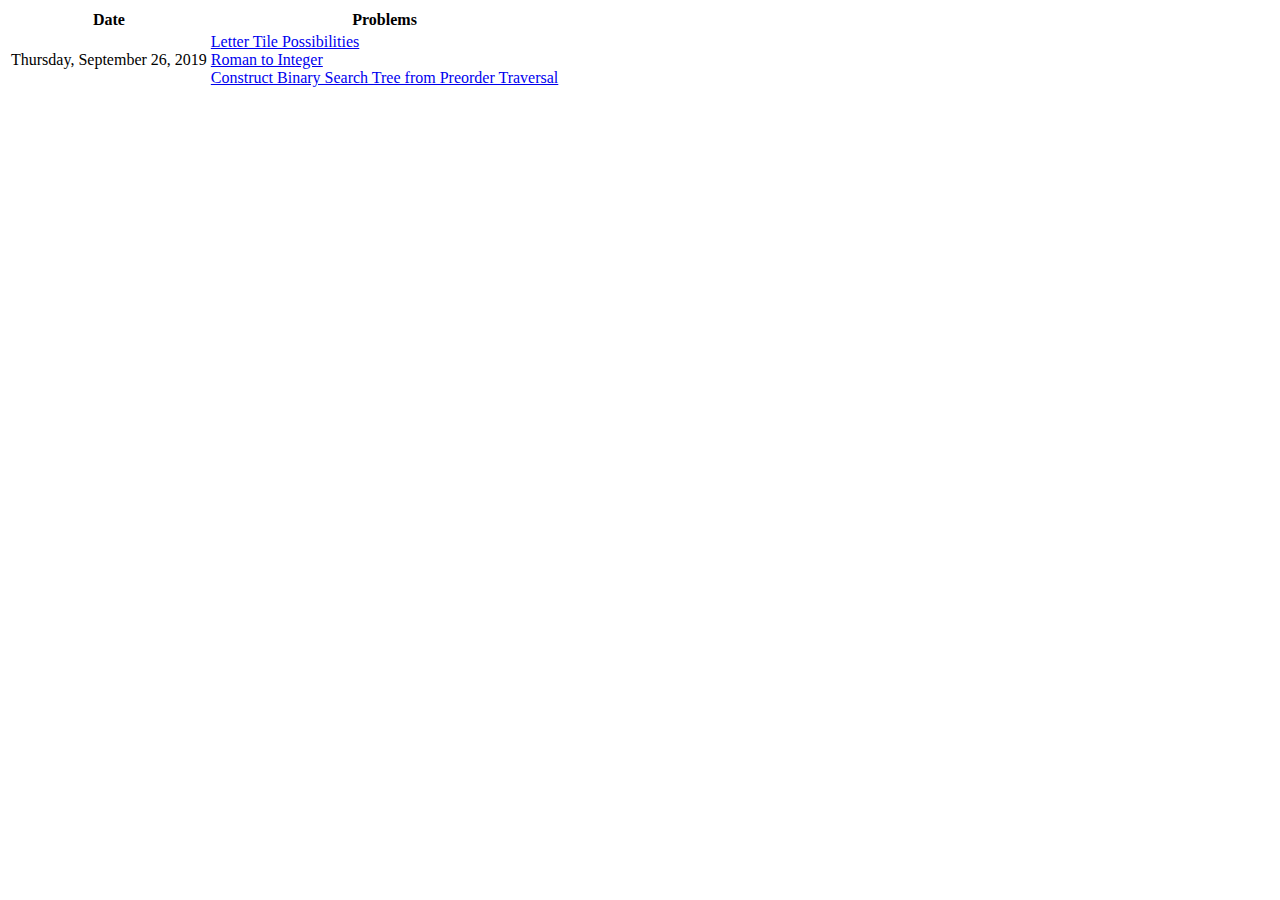
==== problems.html @ 3d153720 "Problems page" ====
<!DOCTYPE html>
<html lang="en">
<head>
    <meta charset="UTF-8">
    <title>Problems</title>
</head>
<body>

    <table>
        <thead>
            <title>Coding Problems</title>
            <tr>
                <th>Date</th>
                <th>Problems</th>
            </tr>
        </thead>


        <tbody>
            <!--09/26/19-->
            <tr>
                <td>Thursday, September 26, 2019</td>
                <td>
                    <a href="https://leetcode.com/problems/letter-tile-possibilities/" target="_blank">
                        Letter Tile Possibilities
                    </a><br>
                    <a href="https://leetcode.com/problems/roman-to-integer/" target="_blank">
                        Roman to Integer
                    </a><br>
                    <a href="https://leetcode.com/problems/construct-binary-search-tree-from-preorder-traversal/" target="_blank">
                        Construct Binary Search Tree from Preorder Traversal
                    </a><br>
                </td>
            </tr>
        </tbody>

    </table>
</body>
</html>
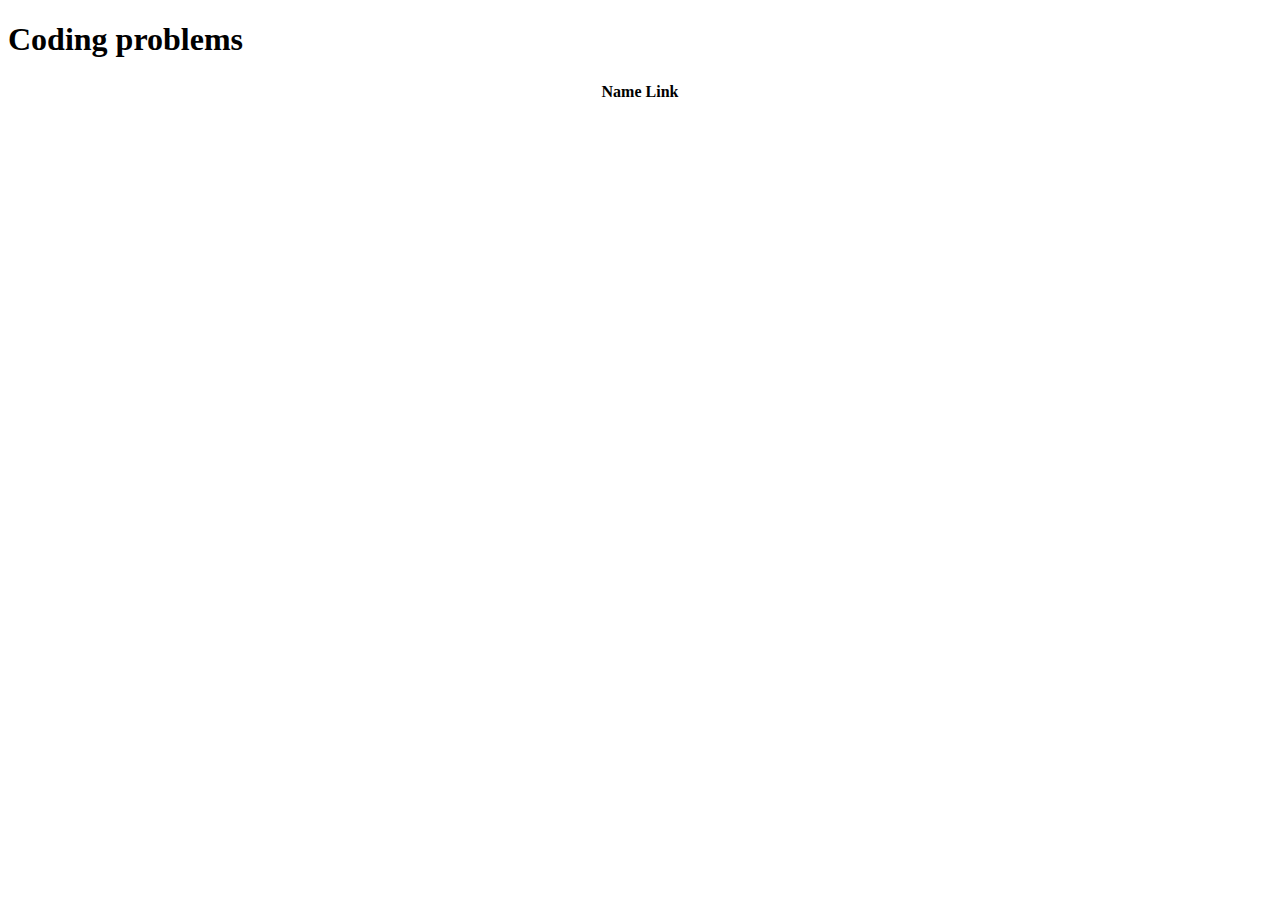
==== commit 34407169: "added api fetching" ====
--- a/problems.html
+++ b/problems.html
@@ -1,37 +1,24 @@
 <!DOCTYPE html>
 <html lang="en">
+<script src="JS/updateProblems.js"></script>
 <head>
     <meta charset="UTF-8">
     <title>Problems</title>
+    <link rel="stylesheet" href="CSS/styles.css">
 </head>
-<body>
-
-    <table>
+<body onload="fetchApi()">
+    <h1>Coding problems</h1>
+    <table style="margin: auto;">
         <thead>
-            <title>Coding Problems</title>
             <tr>
-                <th>Date</th>
-                <th>Problems</th>
+                <th>Name</th>
+                <th>Link</th>
             </tr>
         </thead>
 
 
         <tbody>
-            <!--09/26/19-->
-            <tr>
-                <td>Thursday, September 26, 2019</td>
-                <td>
-                    <a href="https://leetcode.com/problems/letter-tile-possibilities/" target="_blank">
-                        Letter Tile Possibilities
-                    </a><br>
-                    <a href="https://leetcode.com/problems/roman-to-integer/" target="_blank">
-                        Roman to Integer
-                    </a><br>
-                    <a href="https://leetcode.com/problems/construct-binary-search-tree-from-preorder-traversal/" target="_blank">
-                        Construct Binary Search Tree from Preorder Traversal
-                    </a><br>
-                </td>
-            </tr>
+
         </tbody>
 
     </table>
